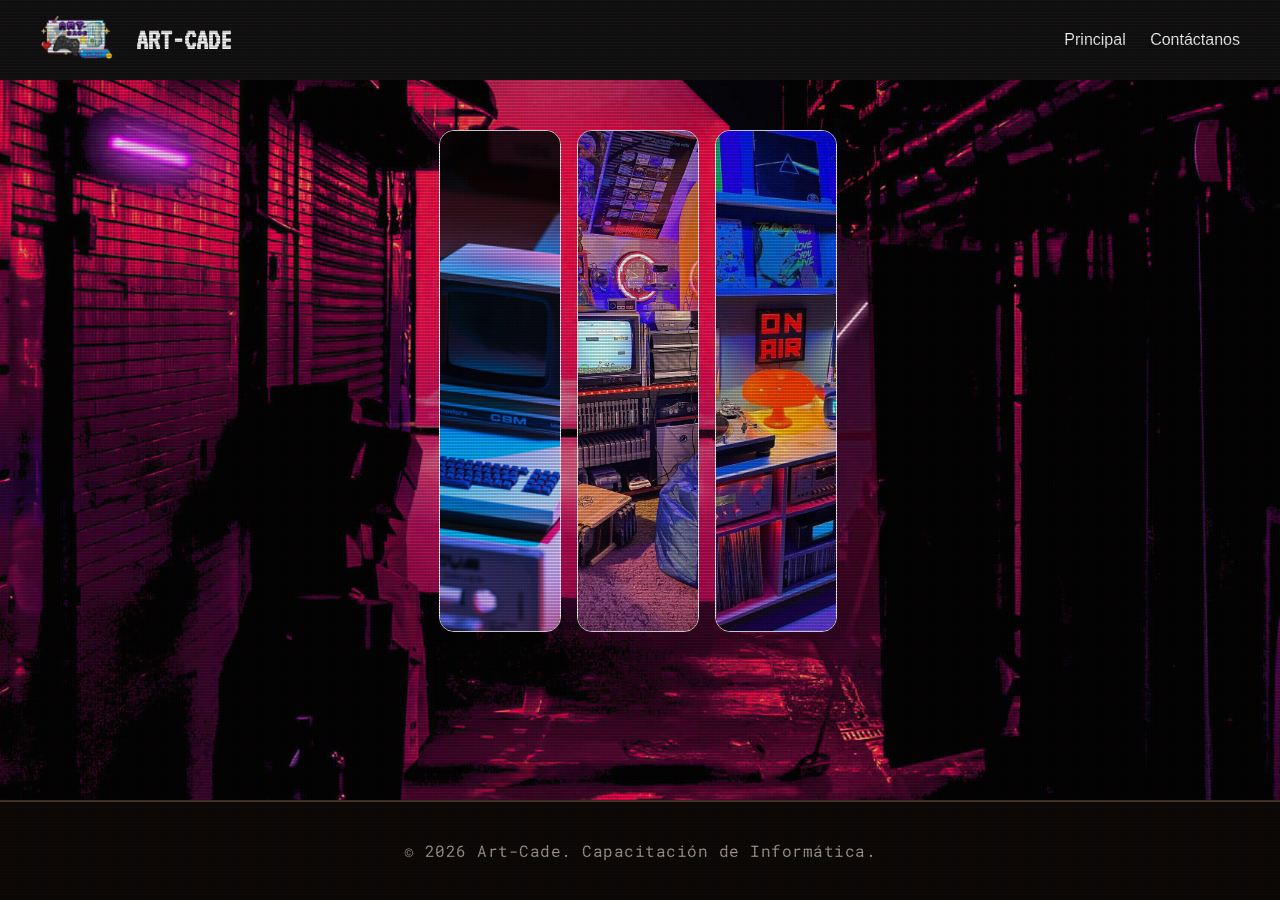
==== Vision.html @ 974df150 "N3wton-oss" ====
<!DOCTYPE html>
<html lang="es">
<head>
    <meta charset="UTF-8">
    <meta name="viewport" content="width=device-width, initial-scale=1.0">
    <title>Art-Cade-Nosotros</title>
    <link rel="stylesheet" href="styles2.css">
    <link href="https://fonts.googleapis.com/css2?family=VT323&display=swap" rel="stylesheet">
    <link href="https://fonts.googleapis.com/css2?family=Roboto+Mono&family=VT323&display=swap" rel="stylesheet">
</head>
<body>

<header>
    <h1>
        <img src="img/logo.png" alt="Logo Art-Cade" class="logo-header"> 
        Art-Cade
    </h1>
    <nav>
        <a href="Art-cade.html">Principal</a>
        <a href="https://www.instagram.com/artcadezonade_vd/#">Contáctanos</a> 
    </nav>
</header>
<main>
<ul class="container">
    <li class="card-arcade">
        <div class="image-wrapper">
            <img src="img/Vision.jpg" alt="Visión">
    </div>
        <div class="content">
            <span class="system-tag">● STATUS: ONLINE</span>
            <h2>Misión</h2>
            <p>Devolver el alma a los videojuegos. Queremos revivir esa época en la que jugar no significaba solo conectarse tras una pantalla, sino encontrarse en persona. Nuestra misión es crear un espacio donde la tecnología sea el puente para construir comunidades reales, donde la diversión trascienda el código y se convierta en una experiencia física, social y compartida con quienes viven cerca de ti</p>
            <button class="btn-retro">EJECUTAR_MISION.EXE</button>
        </div>
    </li>

    <li class="card-arcade">
        <div class="image-wrapper">
            <img src="img/Audiencia.jpg" alt="Audiencia">
        </div>
        <div class="content">
            <span class="system-tag">● TARGET_LOCK: ACTIVE</span>
            <h2>¿A quiénes vamos dirigidos?</h2>
            <p>A todos los gamers, nostálgicos y exploradores digitales que buscan algo más que un simple juego. Art-Cade es para quienes valoran la conexión humana y un estilo visual retro en un entorno moderno y vibrante.</p>
            <button class="btn-retro">SCAN_USER.SH</button>
        </div>
    </li>

    <li class="card-arcade">
        <div class="image-wrapper"></div>
            <img src="img/e.jpg" alt="Por qué elegirnos"> </div>
        <div class="content">
            <span class="system-tag">● SELECT_PLAYER: 01</span>
            <h2>¿Por qué elegirnos?</h2>
                    <p>Porque no somos solo una empresa, somos un punto de encuentro. Ofrecemos una curaduría visual y de experiencia que mezcla el pixel art con tecnología de vanguardia, garantizando que cada partida sea memorable. ¡¡LLeva tu retrato!! </p>
            <button class="btn-retro">LOAD_LEVEL.BAT</button>
        </div>
    </li>
</ul>
</main>
<footer>
    <p>&copy; 2026 Art-Cade. Capacitación de Informática.</p>
</footer>
</body>
</html>
---- styles2.css ----
/* --- ESTILOS GENERALES --- */
h1, h2, h3, .ticker-text, button {
    font-family: 'VT323', monospace;
    text-transform: uppercase;
}

p {
    font-family: 'Roboto Mono', monospace; 
    font-size: 16px;
    line-height: 1.6;
    letter-spacing: 0.5px;
}
body, html {
    background: #000; 
    color: #fff;
    overflow-x: hidden;
    width: 100%;
}
body {
    margin: 0;
    min-height: 100vh;
    display: flex;
    flex-direction: column;
    align-items: center;
    background-image: url('img/Callejón.jpg'); 
    
    background-size: cover; 
    
    background-attachment: fixed; 
    
    background-position: center; 
   
    background-repeat: no-repeat;
    font-family: sans-serif;
}
/* Efecto CRT Scanlines Global */
body::before {
    content: " ";
    display: block;
    position: fixed;
    top: 0; left: 0; bottom: 0; right: 0;
    background: linear-gradient(rgba(18, 16, 16, 0) 50%, rgba(0, 0, 0, 0.2) 50%), 
                linear-gradient(90deg, rgba(255, 0, 0, 0.06), rgba(0, 255, 0, 0.02), rgba(0, 0, 255, 0.06));
    z-index: 9999;
    background-size: 100% 3px, 3px 100%;
    pointer-events: none;
}
header {
    width: 100%;
    background: #111;
    color: white;
    padding: 15px 40px;
    display: flex;
    justify-content: space-between;
    align-items: center;
    box-sizing: border-box;
}

header h1 {
    font-size: 30px;
    display: flex;
    align-items: center;
    gap: 20px;
    margin: 0;
}

.logo-header {
    height: 50px;
    width: auto;
}

nav a {
    color: white;
    text-decoration: none;
    margin-left: 20px;
}

/* Contenedor principal de la lista */
.container {
    width: 90%;
    display: flex;
    justify-content: center;
    align-items: center;
    height: 500px;
    gap: 16px;
    list-style: none; /* Quita los puntos de la lista */
    padding: 0;
    margin-top: 50px;
    transition: 0.3s;
    align-items: stretch;
 
}

.container li {
    position: relative;
    overflow: hidden;
    flex: 0 0 120px;
    height: 500px;
    border-radius: 15px;
    cursor: pointer;
    border: 1.2px solid white;
    transition: 0.5s cubic-bezier(0.05, 0.6, 0.4, 0.9);
    display: flex;
    align-items: stretch;
}

.container li img {
    position: absolute;  
    top: 0;
    left: 0;
    width: 100%;
    height: 100%;
    object-fit: cover;
    transition: 0.5s;
}

.container li .content {
    position: absolute;
    top: 0;
    left: 0;
    width: 100%;
    height: 100%;
    z-index: 1;
    color: #fff;
    padding: 15px;
    box-sizing: border-box;
    background: linear-gradient(0deg, rgba(0,0,0,0.8) 10%, rgba(255,255,255,0) 100%);
    opacity: 0;
    visibility: hidden;
    transition: 0.3s;
}

/* Efectos hover */
.container:hover li {
    flex: 0 0 100px;
}

.container li:hover {
    flex: 0 0 450px;
    transform: scale(1.05);
}

.container li:hover .content {
    opacity: 1;
    visibility: visible;
}
footer {
    width: 100%;
    background-color: #0b0705; /* Un café oscuro, casi color madera quemada */
    color: #a69a95;            /* Un tono hueso o arena para el texto */

    padding: 5px 0;
    margin-top: auto;          /* Esto empuja el footer hacia abajo */
    font-size: 12px;
    border-top: 1px solid #4a362d; /* Una línea sutil para separarlo del contenido */
    padding: 15px 0px;
}
.system-tag {
    color: #00ff00;
    font-family: 'VT323', monospace;
    font-size: 16px;
    text-transform: uppercase;
}

.card-arcade h2 {
    font-family: 'VT323', monospace;
    font-size: 38px;
    margin: 5px 0;
    color: #ff00f2;
    text-shadow: 0 0 10px #ff00f2;
}

.card-arcade p {
    font-size: 16px;
    line-height: 1.5;
    margin-bottom: 25px;
}

.btn-retro {
    background: transparent;
    border: 2px solid #00ffcc;
    color: #00ffcc;
    padding: 10px 20px;
    font-family: 'VT323', monospace;
    font-size: 20px;
    cursor: pointer;
    align-self: flex-start;
    transition: 0.3s;
}

.btn-retro:hover {
    background: #00ffcc;
    color: #000;
    box-shadow: 0 0 15px #00ffcc;
}
footer {
    width: 100%;
    background: #0b0705;
    color: #a69a95;
    text-align: center;
    padding: 20px 0;
    margin-top: auto;
    font-family: 'VT323', monospace;
    font-size: 16px;
    border-top: 2px solid #4a362d;
}

.footer-highlight {
    color: #ff00f2;
}
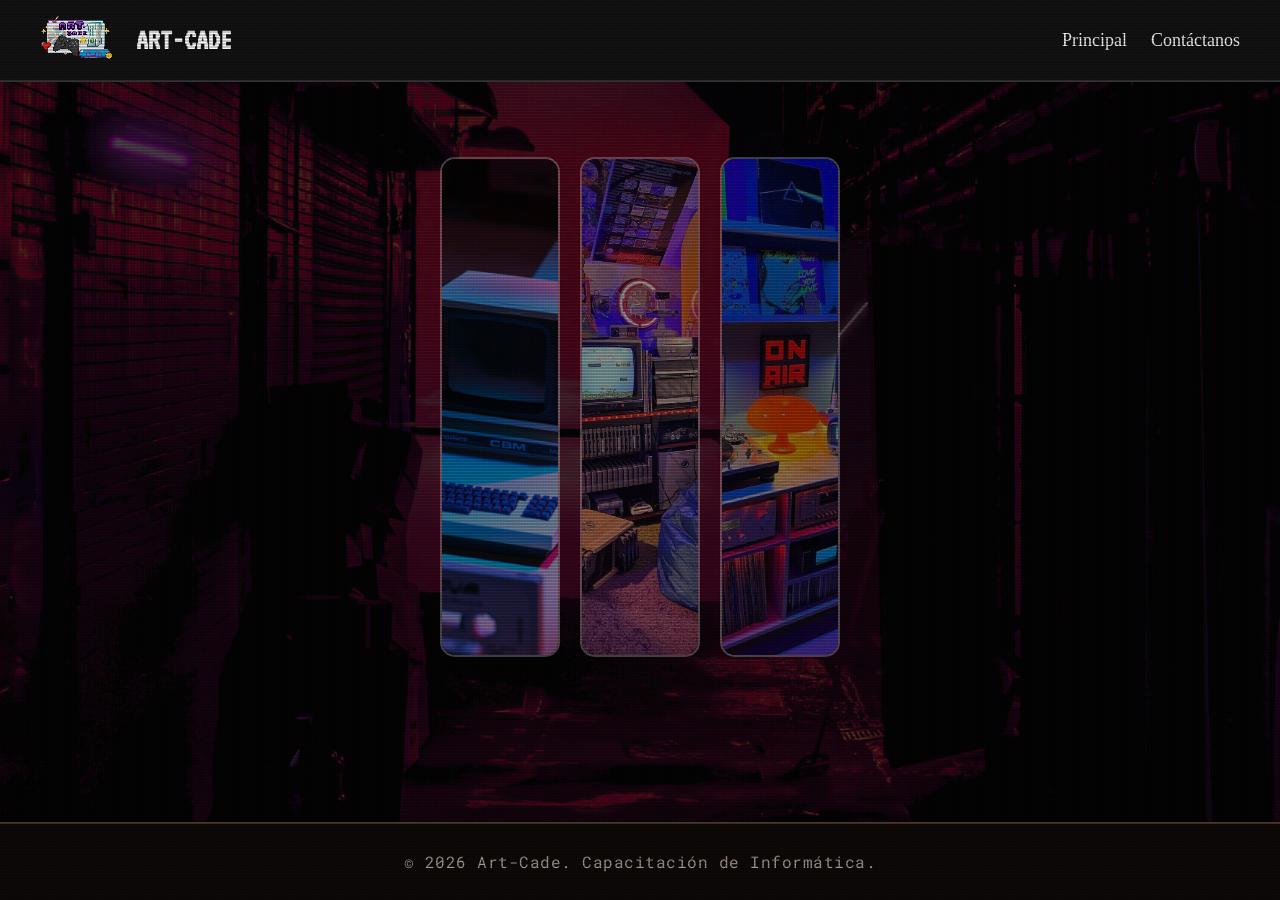
==== commit fc3704b5: "N3wton-oss" ====
--- a/Vision.html
+++ b/Vision.html
@@ -47,9 +47,9 @@
     </li>
 
     <li class="card-arcade">
-        <div class="image-wrapper"></div>
-            <img src="img/e.jpg" alt="Por qué elegirnos"> </div>
-        <div class="content">
+    <div class="image-wrapper">
+        <img src="img/e.jpg" alt="Por qué elegirnos">
+    </div> <div class="content">
             <span class="system-tag">● SELECT_PLAYER: 01</span>
             <h2>¿Por qué elegirnos?</h2>
                     <p>Porque no somos solo una empresa, somos un punto de encuentro. Ofrecemos una curaduría visual y de experiencia que mezcla el pixel art con tecnología de vanguardia, garantizando que cada partida sea memorable. ¡¡LLeva tu retrato!! </p>
--- a/styles2.css
+++ b/styles2.css
@@ -1,4 +1,10 @@
 /* --- ESTILOS GENERALES --- */
+* {
+    margin: 0;
+    padding: 0;
+    box-sizing: border-box;
+}
+
 h1, h2, h3, .ticker-text, button {
     font-family: 'VT323', monospace;
     text-transform: uppercase;
@@ -10,29 +16,27 @@
     line-height: 1.6;
     letter-spacing: 0.5px;
 }
+
 body, html {
     background: #000; 
     color: #fff;
     overflow-x: hidden;
     width: 100%;
-}
+    min-height: 100vh;
+}
+
 body {
-    margin: 0;
-    min-height: 100vh;
     display: flex;
     flex-direction: column;
     align-items: center;
-    background-image: url('img/Callejón.jpg'); 
-    
+    /* Gradiente oscuro para mejorar legibilidad sobre la imagen de fondo */
+    background-image: linear-gradient(rgba(0,0,0,0.7), rgba(0,0,0,0.7)), url('img/Callejón.jpg'); 
     background-size: cover; 
-    
     background-attachment: fixed; 
-    
     background-position: center; 
-   
     background-repeat: no-repeat;
-    font-family: sans-serif;
-}
+}
+
 /* Efecto CRT Scanlines Global */
 body::before {
     content: " ";
@@ -45,6 +49,8 @@
     background-size: 100% 3px, 3px 100%;
     pointer-events: none;
 }
+
+/* --- ENCABEZADO --- */
 header {
     width: 100%;
     background: #111;
@@ -53,7 +59,8 @@
     display: flex;
     justify-content: space-between;
     align-items: center;
-    box-sizing: border-box;
+    border-bottom: 2px solid #333;
+    z-index: 10;
 }
 
 header h1 {
@@ -61,150 +68,182 @@
     display: flex;
     align-items: center;
     gap: 20px;
-    margin: 0;
 }
 
 .logo-header {
     height: 50px;
     width: auto;
+    image-rendering: pixelated;
 }
 
 nav a {
     color: white;
     text-decoration: none;
     margin-left: 20px;
-}
-
-/* Contenedor principal de la lista */
+    font-size: 18px;
+    transition: 0.3s;
+}
+
+nav a:hover {
+    color: #ff00f2;
+    text-shadow: 0 0 8px #ff00f2;
+}
+
+/* --- CONTENEDOR DE TARJETAS (VISIÓN/MISIÓN) --- */
+main {
+    width: 100%;
+    display: flex;
+    justify-content: center;
+    padding: 50px 0;
+}
+
 .container {
     width: 90%;
+    max-width: 1200px;
     display: flex;
     justify-content: center;
-    align-items: center;
-    height: 500px;
-    gap: 16px;
-    list-style: none; /* Quita los puntos de la lista */
+    align-items: center; /* Alineación central */
+    height: 550px;
+    gap: 20px;
+    list-style: none;
     padding: 0;
-    margin-top: 50px;
-    transition: 0.3s;
-    align-items: stretch;
- 
 }
 
 .container li {
     position: relative;
     overflow: hidden;
-    flex: 0 0 120px;
+    flex: 0 0 120px; /* Ancho inicial contraído */
     height: 500px;
     border-radius: 15px;
     cursor: pointer;
-    border: 1.2px solid white;
-    transition: 0.5s cubic-bezier(0.05, 0.6, 0.4, 0.9);
-    display: flex;
-    align-items: stretch;
-}
-
+    border: 2px solid rgba(255, 255, 255, 0.3);
+    transition: 0.6s cubic-bezier(0.05, 0.6, 0.4, 0.9);
+}
+
+/* CORRECCIÓN DE IMÁGENES: Centrado absoluto y cobertura total */
 .container li img {
-    position: absolute;  
-    top: 0;
-    left: 0;
+    position: absolute;
+    top: 50%;
+    left: 50%;
+    transform: translate(-50%, -50%);
     width: 100%;
     height: 100%;
-    object-fit: cover;
+    object-fit: cover; /* Evita que la imagen se deforme o se vea cortada */
+    filter: brightness(0.6);
     transition: 0.5s;
 }
 
 .container li .content {
     position: absolute;
-    top: 0;
+    bottom: 0;
     left: 0;
     width: 100%;
     height: 100%;
     z-index: 1;
     color: #fff;
-    padding: 15px;
+    padding: 30px;
     box-sizing: border-box;
-    background: linear-gradient(0deg, rgba(0,0,0,0.8) 10%, rgba(255,255,255,0) 100%);
+    background: linear-gradient(0deg, rgba(0,0,0,0.9) 30%, rgba(0,0,0,0) 100%);
     opacity: 0;
     visibility: hidden;
-    transition: 0.3s;
-}
-
-/* Efectos hover */
-.container:hover li {
-    flex: 0 0 100px;
-}
-
+    display: flex;
+    flex-direction: column;
+    justify-content: flex-end;
+    transition: 0.4s;
+}
+
+/* --- EFECTOS INTERACTIVOS (DESKTOP) --- */
 .container li:hover {
-    flex: 0 0 450px;
-    transform: scale(1.05);
+    flex: 0 0 500px; /* Ancho al expandirse */
+    border-color: #ff00f2;
+    box-shadow: 0 0 30px rgba(255, 0, 242, 0.4);
+}
+
+.container li:hover img {
+    filter: brightness(0.9);
 }
 
 .container li:hover .content {
     opacity: 1;
     visibility: visible;
 }
-footer {
-    width: 100%;
-    background-color: #0b0705; /* Un café oscuro, casi color madera quemada */
-    color: #a69a95;            /* Un tono hueso o arena para el texto */
-
-    padding: 5px 0;
-    margin-top: auto;          /* Esto empuja el footer hacia abajo */
-    font-size: 12px;
-    border-top: 1px solid #4a362d; /* Una línea sutil para separarlo del contenido */
-    padding: 15px 0px;
-}
+
+/* --- ESTILOS INTERNOS DE TARJETAS --- */
 .system-tag {
     color: #00ff00;
-    font-family: 'VT323', monospace;
-    font-size: 16px;
-    text-transform: uppercase;
+    font-size: 14px;
+    margin-bottom: 10px;
+    display: block;
 }
 
 .card-arcade h2 {
-    font-family: 'VT323', monospace;
     font-size: 38px;
-    margin: 5px 0;
+    margin: 10px 0;
     color: #ff00f2;
     text-shadow: 0 0 10px #ff00f2;
-}
-
-.card-arcade p {
-    font-size: 16px;
-    line-height: 1.5;
-    margin-bottom: 25px;
 }
 
 .btn-retro {
     background: transparent;
     border: 2px solid #00ffcc;
     color: #00ffcc;
-    padding: 10px 20px;
-    font-family: 'VT323', monospace;
+    padding: 10px 25px;
     font-size: 20px;
     cursor: pointer;
     align-self: flex-start;
     transition: 0.3s;
+    margin-top: 15px;
 }
 
 .btn-retro:hover {
     background: #00ffcc;
     color: #000;
-    box-shadow: 0 0 15px #00ffcc;
-}
+    box-shadow: 0 0 20px #00ffcc;
+}
+
+/* --- FOOTER --- */
 footer {
     width: 100%;
     background: #0b0705;
     color: #a69a95;
     text-align: center;
-    padding: 20px 0;
+    padding: 25px 0;
     margin-top: auto;
-    font-family: 'VT323', monospace;
-    font-size: 16px;
     border-top: 2px solid #4a362d;
 }
 
-.footer-highlight {
-    color: #ff00f2;
-}
+/* --- RESPONSIVIDAD (MÓVIL) --- */
+@media (max-width: 850px) {
+    header {
+        flex-direction: column;
+        padding: 20px;
+        gap: 15px;
+    }
+
+    nav {
+        margin: 0;
+        display: flex;
+        gap: 10px;
+    }
+
+    .container {
+        flex-direction: column; /* Apilado vertical */
+        height: auto;
+        gap: 20px;
+    }
+
+    .container li {
+        flex: 0 0 450px; /* Altura fija para cada tarjeta en móvil */
+        width: 100%;
+    }
+
+    .container li .content {
+        opacity: 1; /* Siempre visible en móvil */
+        visibility: visible;
+        background: linear-gradient(0deg, rgba(0,0,0,0.85) 50%, rgba(0,0,0,0.1) 100%);
+    }
+
+    .card-arcade h2 {
+        font-size: 32px;
+    }
+}
